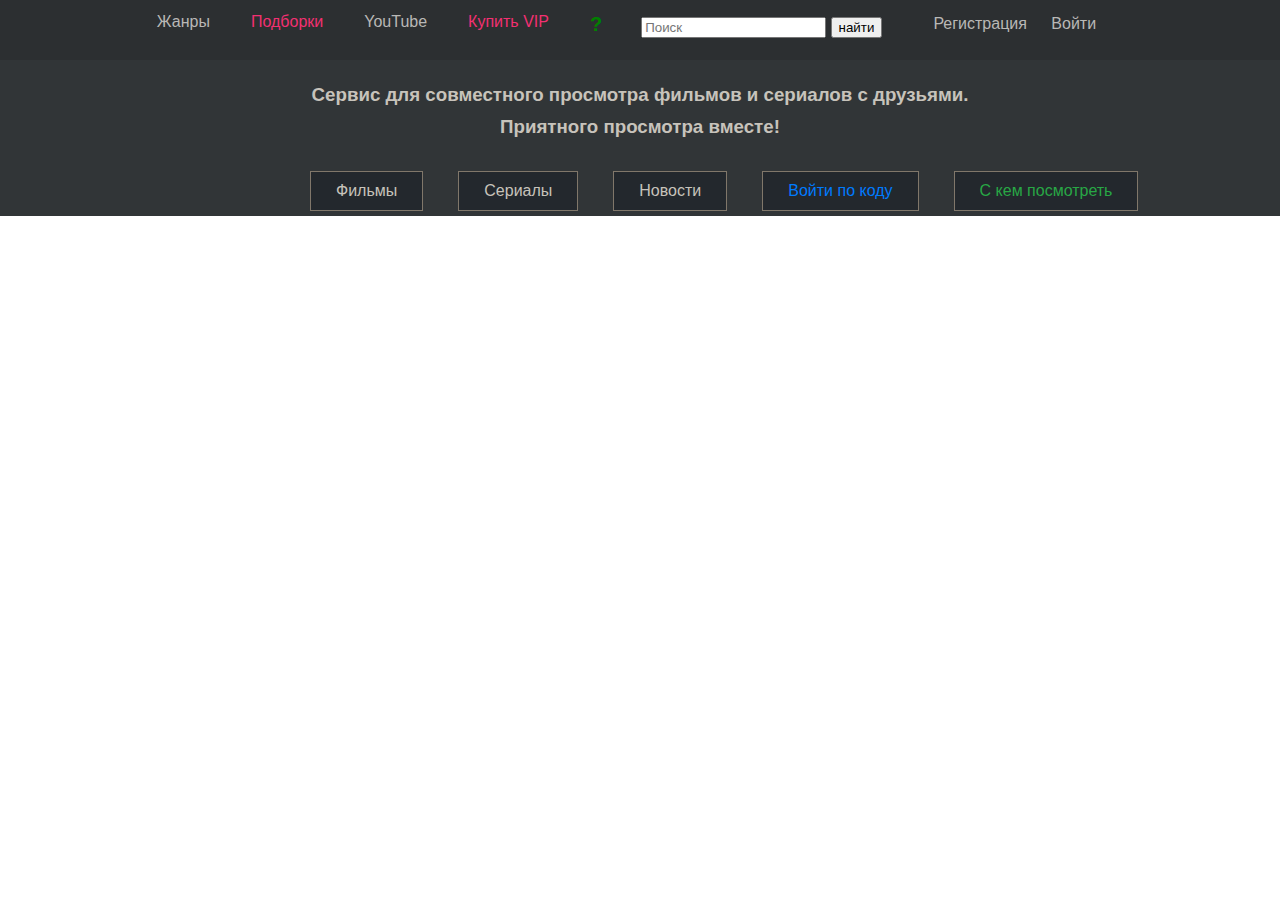
==== index.html @ a8995dea "Загружает файлы сайта" ====
<!DOCTYPE html>
<html lang="en">
<head>
    <meta charset="UTF-8">
    <meta http-equiv="X-UA-Compatible" content="IE=edge">
    <meta name="viewport" content="width=device-width, initial-scale=1.0">
    <title>Сайт для просмотра фильмов</title>
    <link rel="stylesheet" href="main.css">
</head>
<body>
    <header>
    <nav class="navbar">
        <!--
            <a href="#"><img src="img/vmeste_2.png" width="13%"></a>            
        -->
        <ul class="navbar-nav">
        <li class="navbar-item"><a href="#">Жанры</a></li>
        <li class="red navbar-item"><a href="#">Подборки</a></li>
        <li class="navbar-item"><a href="#">YouTube</a></li>
        <li class="navbar-item red"><a href="#">Купить VIP</a></li>
        <li class="navbar-item faq"><a href="#">?</a></li>
        </ul>
    </nav>
    <nav class="search">
        <form action="search" method="get" class="form-inline">
                <p><input type="search" name="search" placeholder="Поиск">
                <input type="submit" value="найти"></p>
        </form> 
    </nav>
    <nav class="reg">
        <a href="#" class="reg">Регистрация</a></li>
        <a href="#" class="reg">Войти</a></li>
    </nav>
    </header>

    <div class="main">
        <div class="container-x1">
            <h3>Сервис для совместного просмотра фильмов и сериалов с друзьями.
                <br>
                Приятного просмотра вместе!</h3>
        </div>
    <nav class="navbar-categories">
        <ul class="navbar-categories">
            <li class="categories-item"><a href="#">Фильмы</a></li>
            <li class="categories-item"><a href="#">Сериалы</a></li>
            <li class="categories-item"><a href="#">Новости</a></li>
            <li class="categories-item blue"><a href="#">Войти по коду</a></li>
            <li class="categories-item green"><a href="#">С кем посмотреть</a></li>
            </ul>
    </nav>
    </div>
    
</body>
</html>
---- main.css ----
* {
    font-family: Verdana, Geneva, Tahoma, sans-serif;
}

body{
margin:0;
}

header{
    display:flex;
    justify-content: center;
    background-color: #2C2F31;
}

.search {
    margin-right: 50px;
    border: 1px solid #2C2F31;
}


.reg{
    margin-right:20px;
    margin-top: 15px;

    color: #B9B8B6;
    text-decoration:none;
}

ul.navbar-nav {
    margin-top: 5px;
    padding: 5px;
    display:flex;
}

ul.navbar-nav li {
    display:inline;
    margin-right:30px;
    margin-left:5px;
    padding: 3px;
}

.navbar-nav a {
    color: #B9B8B6;
    text-decoration:none;
}

.red a {
    color:#F33071;
}
.faq a {
    color:green;
    font-weight: 800;
    margin:0;
    font-size: 20px;
}

.main {
    
    background-color:#313537;
}
.container-x1 {
    display:flex;
    color: rgb(199, 195, 187) !important;

    line-height:2em;
    font-weight:400;
    justify-content: center;
    text-align: center!important;

}

ul.navbar-categories {
    margin-left:300px;
    margin-top: 5px;
    padding: 5px;
    display:flex;
}

ul.navbar-categories li {
    display:inline;
    background-color: #23282D;
    border: 1px solid #80776A;
    margin-right:30px;
    margin-left:5px;
    padding-top:10px;
    padding-bottom:10px;
    padding-left: 25px;
    padding-right: 25px;
}

ul.navbar-categories a {
    color: rgb(199, 195, 187);
    text-decoration:none;
}

.blue a {
    color: rgb(0, 123, 255) !important
}
.green a {
    color: rgb(40, 167, 69) !important;
}
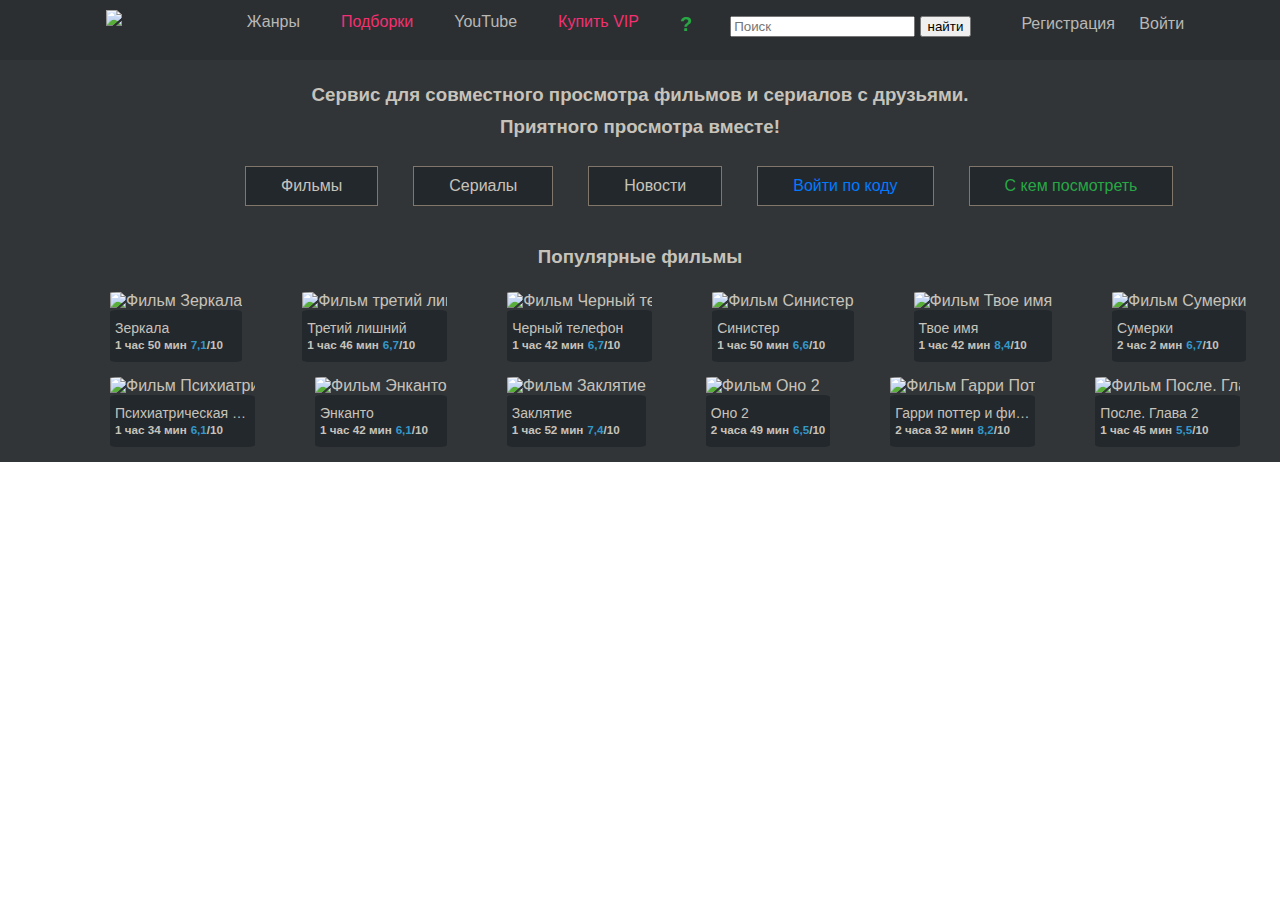
==== commit 88155548: "Добавлено окно регистрации, подредактированы стили" ====
--- a/index.html
+++ b/index.html
@@ -1,37 +1,39 @@
 <!DOCTYPE html>
-<html lang="en">
+<html lang="ru">
 <head>
     <meta charset="UTF-8">
     <meta http-equiv="X-UA-Compatible" content="IE=edge">
     <meta name="viewport" content="width=device-width, initial-scale=1.0">
+    <meta name="description" content="Совместный просмотр фильмов и сериалов с друзьями онлайн, просто скопируйте им ссылку на комнату.">
     <title>Сайт для просмотра фильмов</title>
-    <link rel="stylesheet" href="main.css">
+    <link rel="stylesheet" href="index.css">
 </head>
 <body>
+    
     <header>
-    <nav class="navbar">
-        <!--
-            <a href="#"><img src="img/vmeste_2.png" width="13%"></a>            
-        -->
-        <ul class="navbar-nav">
-        <li class="navbar-item"><a href="#">Жанры</a></li>
-        <li class="red navbar-item"><a href="#">Подборки</a></li>
-        <li class="navbar-item"><a href="#">YouTube</a></li>
-        <li class="navbar-item red"><a href="#">Купить VIP</a></li>
-        <li class="navbar-item faq"><a href="#">?</a></li>
-        </ul>
-    </nav>
-    <nav class="search">
-        <form action="search" method="get" class="form-inline">
-                <p><input type="search" name="search" placeholder="Поиск">
-                <input type="submit" value="найти"></p>
-        </form> 
-    </nav>
-    <nav class="reg">
-        <a href="#" class="reg">Регистрация</a></li>
-        <a href="#" class="reg">Войти</a></li>
-    </nav>
-    </header>
+        <div class="navbar-logo">
+            <a href="index.html"><img src="img/vmeste_2.png" height="30"></a> 
+        </div>
+        <nav class="navbar">           
+            <ul class="navbar-nav">
+            <li class="navbar-item"><a href="#">Жанры</a></li>
+            <li class="red navbar-item"><a href="#">Подборки</a></li>
+            <li class="navbar-item"><a href="#">YouTube</a></li>
+            <li class="navbar-item red"><a href="#">Купить VIP</a></li>
+            <li class="navbar-item faq"><a href="faq.html">?</a></li>
+            </ul>
+        </nav>
+        <nav class="search">
+            <form action="search" method="get" class="form-inline">
+                    <p><input type="search" name="search" placeholder="Поиск">
+                    <input type="submit" value="найти"></p>
+            </form> 
+        </nav>
+        <nav class="reg">
+            <a href="registration.html" class="reg">Регистрация</a></li>
+            <a href="#" class="reg">Войти</a></li>
+        </nav>
+        </header>
 
     <div class="main">
         <div class="container-x1">
@@ -48,7 +50,243 @@
             <li class="categories-item green"><a href="#">С кем посмотреть</a></li>
             </ul>
     </nav>
+
+    <div class="container-x1">
+        <h3>Популярные фильмы</h3>
     </div>
-    
+        <div class="films">
+            <div class="film-container">
+                <a href="#" class="film-preview-a">
+                    <div class="card-deck">
+                        <div class="card">
+                            <div class="card-img-top" title="Зеркала" >
+                            <img src="img/Films/Zerkala.jpg" alt="Фильм Зеркалa">
+                                <div class="card-body" title="Зеркала">
+                                Зеркала
+                                    <div>
+                                    <small><strong>1 час 50 мин</strong></small>
+                                    <small><strong><span>7,1</span>/10</strong></small>
+                                    </div>
+                                </div>
+                            </div>
+                        </div>
+                    </div>
+                </a>
+            </div>
+
+            <div class="film-container">
+                <a href="#" class="film-preview-a">
+                    <div class="card-deck">
+                        <div class="card">
+                            <div class="card-img-top" title="Третий лишний">
+                            <img src="img/Films/Tretiy_Lishniy.jpg" alt="Фильм третий лишний">
+                                <div class="card-body" title="Третий лишний">
+                                    Третий лишний
+                                    <div>
+                                        <small><strong>1 час 46 мин</strong></small>
+                                        <small><strong><span>6,7</span>/10</strong></small>
+                                    </div>
+                                </div>
+                            </div>
+                        </div>
+                    </div>
+                </a>
+            </div>
+
+            <div class="film-container">
+                <a href="#" class="film-preview-a">
+                    <div class="card-deck">
+                        <div class="card">
+                            <div class="card-img-top" title="Черный телефон">
+                            <img src="img/Films/Cherniy_Telefon.jpg" alt="Фильм Черный телефон">
+                                <div class="card-body" title="Черный телефон">
+                                    Черный телефон
+                                    <div>
+                                        <small><strong>1 час 42 мин</strong></small>
+                                        <small><strong><span>6,7</span>/10</strong></small>
+                                    </div>
+                                </div>
+                            </div>
+                        </div>
+                    </div>
+                </a>
+            </div>
+                
+            <div class="film-container">
+                <a href="#" class="film-preview-a">
+                    <div class="card-deck">
+                        <div class="card">
+                            <div class="card-img-top" title="Синистер">
+                            <img src="img/Films/Sinister.jpg" alt="Фильм Синистер">
+                                <div class="card-body" title="Синистер">
+                                    Синистер
+                                    <div>
+                                        <small><strong>1 час 50 мин</strong></small>
+                                        <small><strong><span>6,6</span>/10</strong></small>
+                                    </div>
+                                </div>
+                            </div>
+                        </div>
+                    </div>
+                </a>
+            </div>
+
+            <div class="film-container">
+                <a href="#" class="film-preview-a">
+                    <div class="card-deck">
+                        <div class="card">
+                            <div class="card-img-top" title="Твое имя">
+                            <img src="img/Films/Tvoe_Imya.jpg" alt="Фильм Твое имя">
+                                <div class="card-body" title="Твое имя">
+                                    Твое имя
+                                    <div>
+                                        <small><strong>1 час 42 мин</strong></small>
+                                        <small><strong><span>8,4</span>/10</strong></small>
+                                    </div>
+                                </div>
+                            </div>
+                        </div>
+                    </div>
+                </a>
+            </div>
+
+            <div class="film-container">
+                <a href="#" class="film-preview-a">
+                    <div class="card-deck">
+                        <div class="card">
+                            <div class="card-img-top" title="Сумерки">
+                            <img src="img/Films/Sumerki.jpg" alt="Фильм Сумерки">
+                                <div class="card-body" title="Сумерки">
+                                    Сумерки
+                                    <div>
+                                        <small><strong>2 час 2 мин</strong></small>
+                                        <small><strong><span>6,7</span>/10</strong></small>
+                                    </div>
+                                </div>
+                            </div>
+                        </div>
+                    </div>
+                </a>
+            </div>
+        </div>
+            <div class="films">
+
+                <div class="film-container">
+                    <a href="#" class="film-preview-a">
+                        <div class="card-deck">
+                            <div class="card">
+                                <div class="card-img-top" title="Психиатрическая больница Гонджиам">
+                                <img src="img/Films/Gonjiam.jpg" alt="Фильм Психиатрическая больница Гонджиам">
+                                    <div class="card-body" title="Психиатрическая больница Гонджиам">
+                                        Психиатрическая больница Гонджиам
+                                        <div>
+                                            <small><strong>1 час 34 мин</strong></small>
+                                            <small><strong><span>6,1</span>/10</strong></small>
+                                        </div>
+                                    </div>
+                                </div>
+                            </div>
+                        </div>
+                    </a>
+                </div>
+
+                <div class="film-container">
+                    <a href="#" class="film-preview-a">
+                        <div class="card-deck">
+                            <div class="card">
+                                <div class="card-img-top" title="Энканто">
+                                <img src="img/Films/Enkanto.jpg" alt="Фильм Энканто">
+                                    <div class="card-body" title="Энканто">
+                                        Энканто
+                                        <div>
+                                            <small><strong>1 час 42 мин</strong></small>
+                                            <small><strong><span>6,1</span>/10</strong></small>
+                                        </div>
+                                    </div>
+                                </div>
+                            </div>
+                        </div>
+                    </a>
+                </div>
+
+                <div class="film-container">
+                    <a href="#" class="film-preview-a">
+                        <div class="card-deck">
+                            <div class="card">
+                                <div class="card-img-top" title="Заклятие">
+                                <img src="img/Films/Zaklyatie.jpg" alt="Фильм Заклятие">
+                                    <div class="card-body" title="Заклятие">
+                                        Заклятие
+                                        <div>
+                                            <small><strong>1 час 52 мин</strong></small>
+                                            <small><strong><span>7,4</span>/10</strong></small>
+                                        </div>
+                                    </div>
+                                </div>
+                            </div>
+                        </div>
+                    </a>
+                </div>
+
+                <div class="film-container">
+                    <a href="#" class="film-preview-a">
+                        <div class="card-deck">
+                            <div class="card">
+                                <div class="card-img-top" title="Оно 2">
+                                <img src="img/Films/Ono2.jpg" alt="Фильм Оно 2">
+                                    <div class="card-body" title="Оно 2">
+                                        Оно 2
+                                        <div>
+                                            <small><strong>2 часa 49 мин</strong></small>
+                                            <small><strong><span>6,5</span>/10</strong></small>
+                                        </div>
+                                    </div>
+                                </div>
+                            </div>
+                        </div>
+                    </a>
+                </div>
+
+                <div class="film-container">
+                    <a href="#" class="film-preview-a">
+                        <div class="card-deck">
+                            <div class="card">
+                                <div class="card-img-top" title="Гарри Поттер и философский камень">
+                                <img src="img/Films/Potter1.jpg" alt="Фильм Гарри Поттер и философский камень">
+                                    <div class="card-body" title="Гарри Поттер и философский камень">
+                                        Гарри поттер и философский камень
+                                        <div>
+                                            <small><strong>2 часa 32 мин</strong></small>
+                                            <small><strong><span>8,2</span>/10</strong></small>
+                                        </div>
+                                    </div>
+                                </div>
+                            </div>
+                        </div>
+                    </a>
+                </div>
+
+                <div class="film-container">
+                    <a href="#" class="film-preview-a">
+                        <div class="card-deck">
+                            <div class="card">
+                                <div class="card-img-top" title="После. Глава 2">
+                                <img src="img/Films/Posle.jpg" alt="Фильм После. Глава 2">
+                                    <div class="card-body" title="После. Глава 2">
+                                        После. Глава 2
+                                        <div>
+                                            <small><strong>1 час 45 мин</strong></small>
+                                            <small><strong><span>5,5</span>/10</strong></small>
+                                        </div>
+                                    </div>
+                                </div>
+                            </div>
+                        </div>
+                    </a>
+                </div>
+            </div>            
+                    <!--Это был настоящий ад-->
+        
+    </div>
 </body>
 </html>--- a/index.css
+++ b/index.css
@@ -0,0 +1,162 @@
+* {
+    font-family: Verdana, Geneva, Tahoma, sans-serif;
+}
+
+body{
+margin:0;
+}
+
+header{
+    display:flex;
+    justify-content: center;
+    background-color: #2C2F31;
+}
+
+.navbar-logo{
+    width: 10%;
+    padding-top:10px;
+    padding-left: 50px;
+}
+
+span {
+    color: #3397C9;
+}
+
+
+.search {
+    margin-right: 50px;
+}
+
+
+.reg{
+    margin-right:20px;
+    margin-top: 15px;
+
+    color: #B9B8B6;
+    text-decoration:none;
+}
+
+ul.navbar-nav {
+    margin-top: 5px;
+    padding: 5px;
+    display:flex;
+}
+
+ul.navbar-nav li {
+    display:inline;
+    margin-right:30px;
+    margin-left:5px;
+    padding: 3px;
+}
+
+.navbar-nav a {
+    color: #B9B8B6;
+    text-decoration:none;
+}
+
+.red a {
+    color:#F33071;
+}
+.faq a {
+    color:#28A745;
+    font-weight: 800;
+    margin:0;
+    font-size: 20px;
+}
+
+.main {
+    background-color:#313537;
+}
+.container-x1 {
+    display:flex;
+    color: rgb(199, 195, 187) !important;
+    line-height:2em;
+    font-weight:400;
+    justify-content: center;
+    text-align: center!important;
+
+}
+
+ul.navbar-categories {
+    margin-left:200px;
+    margin-top: 5px;
+    padding-right:20px;
+    display:flex;
+}
+
+ul.navbar-categories li {
+    display:inline;
+    text-align:center;
+    background-color: #23282D;
+    border: 1px solid #80776A;
+    margin-right:30px;
+    margin-left:5px;
+    padding-top:10px;
+    padding-bottom:10px;
+    padding-left:35px;
+    padding-right:35px;
+}
+
+ul.navbar-categories a {
+    color: rgb(199, 195, 187);
+    text-decoration:none;
+}
+
+.blue a {
+    color: rgb(0, 123, 255) !important
+}
+.green a {
+    color: rgb(40, 167, 69) !important;
+}
+
+.films {
+    display:flex;
+    margin-left: 50px;
+    align-content: center;
+    
+}
+
+.film-container {
+    transition: 0.5s;
+    max-width:145px;
+    margin-bottom:15px;
+    margin-left:60px;
+    white-space: nowrap;
+    text-overflow: ellipsis;
+    overflow: hidden;
+    flex-direction: row;
+}
+
+.film-container a{
+    text-decoration: none;
+}
+
+.films img {
+    border:none;
+    border-radius: 5%;
+    max-height:200px;
+    width:100%;
+}
+.card-img-top {
+    text-decoration: none;
+    color: #C7C3BB;
+}
+
+.card-body{
+    font-size:14px;
+    padding: 10px 5px;
+    white-space: nowrap;
+    text-overflow: ellipsis;
+    overflow: hidden;
+    border:none;
+    border-radius: 5%;
+    background-color: #23282D;
+    color:#C7C3BB;
+}
+
+.film-container:hover {
+    transition: transform 0.5s;
+    transform: scale(1.05);
+}
+
+
